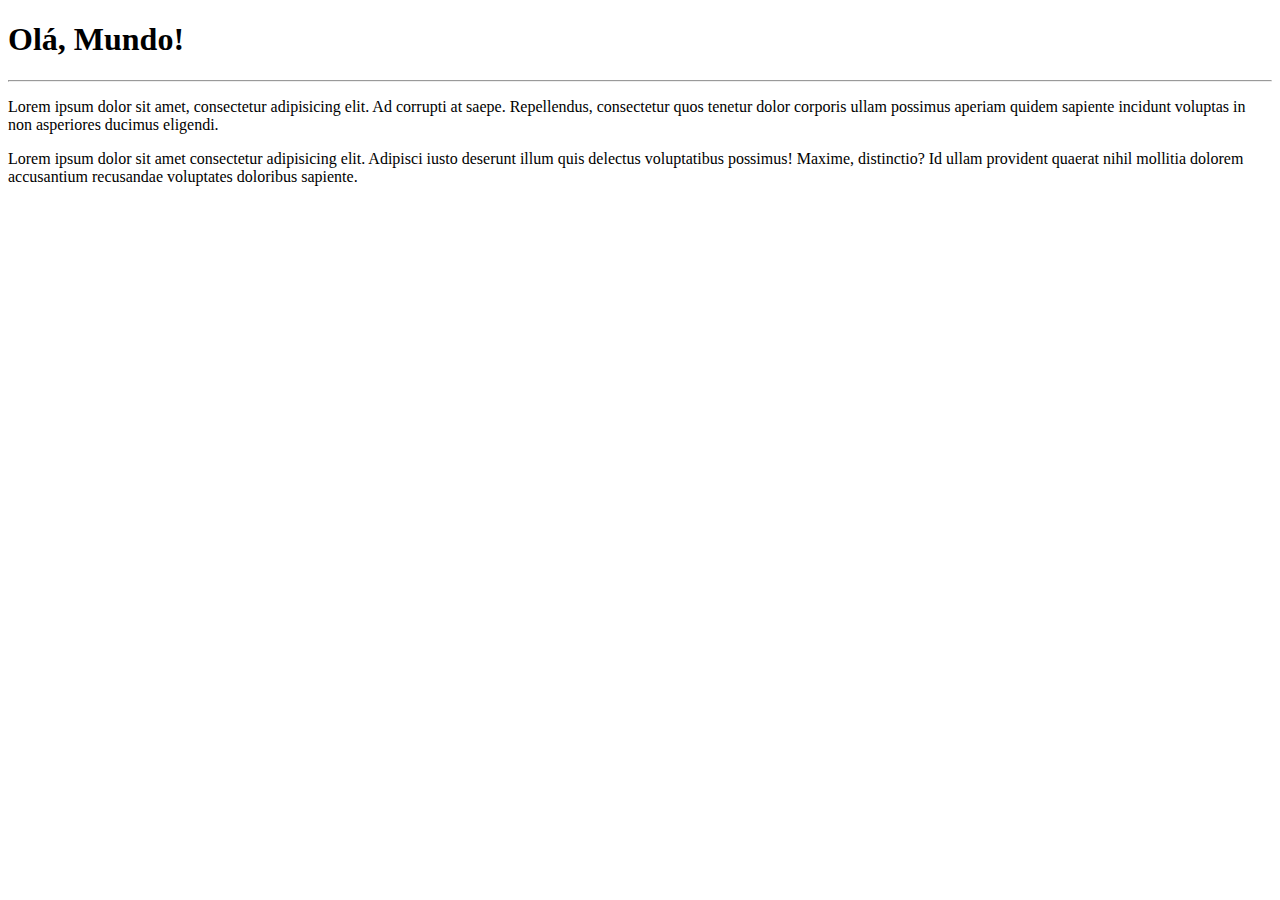
==== site-exemplo/index.html @ 77555a97 "2o Lorem" ====
<!DOCTYPE html>
<html lang="pt-br">
<head>
    <meta charset="UTF-8">
    <meta name="viewport" content="width=device-width, initial-scale=1.0">
    <title>Meu primeiro site em repositório</title>
</head>
<body>
    <h1>Olá, Mundo!</h1>
    <hr>
    <p>Lorem ipsum dolor sit amet, consectetur adipisicing elit. Ad corrupti at saepe. Repellendus, consectetur quos tenetur dolor corporis ullam possimus aperiam quidem sapiente incidunt voluptas in non asperiores ducimus eligendi.</p>
    <p>Lorem ipsum dolor sit amet consectetur adipisicing elit. Adipisci iusto deserunt illum quis delectus voluptatibus possimus! Maxime, distinctio? Id ullam provident quaerat nihil mollitia dolorem accusantium recusandae voluptates doloribus sapiente.</p>
</body>
</html>
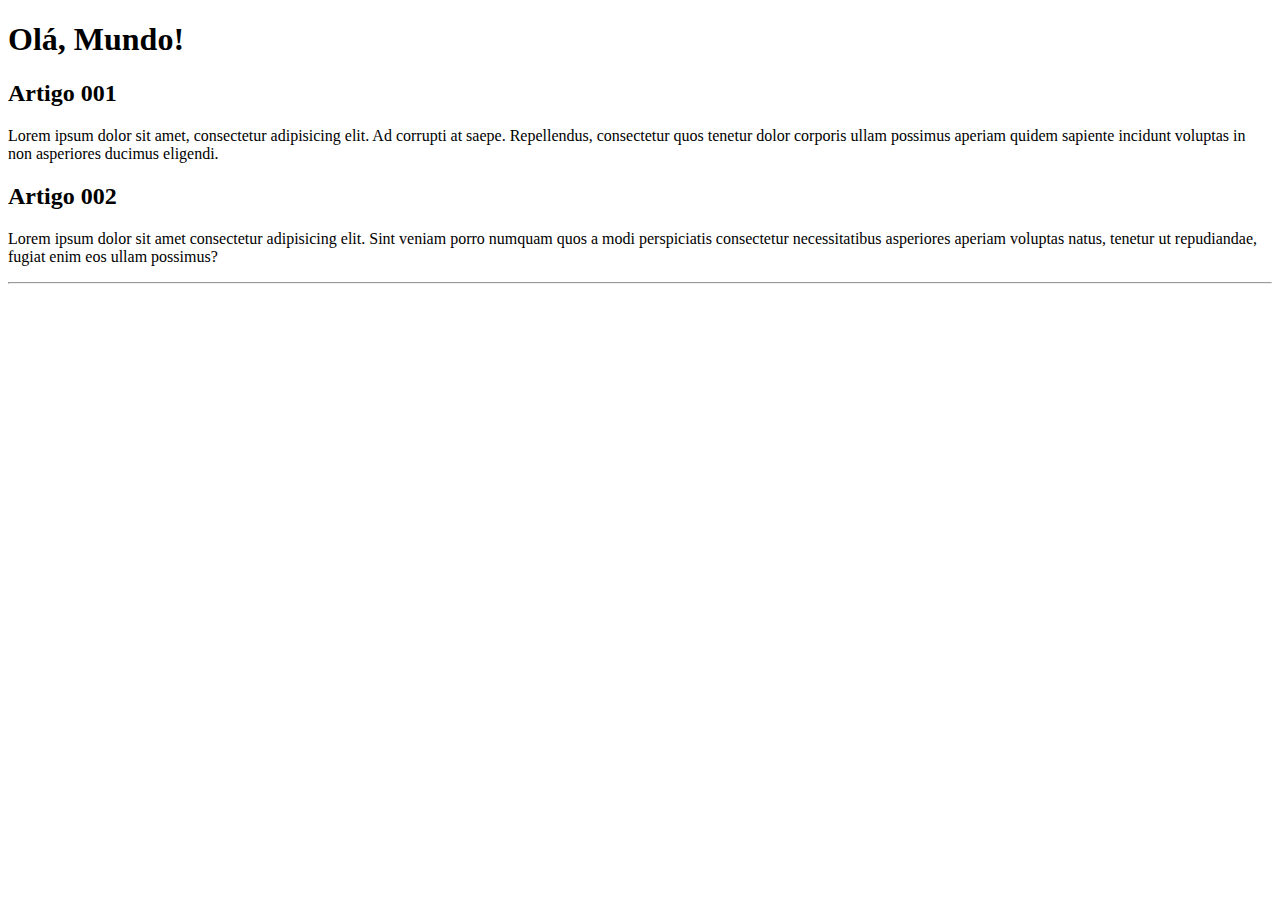
==== commit 890aac16: "Update Index" ====
--- a/site-exemplo/index.html
+++ b/site-exemplo/index.html
@@ -6,9 +6,19 @@
     <title>Meu primeiro site em repositório</title>
 </head>
 <body>
-    <h1>Olá, Mundo!</h1>
-    <hr>
-    <p>Lorem ipsum dolor sit amet, consectetur adipisicing elit. Ad corrupti at saepe. Repellendus, consectetur quos tenetur dolor corporis ullam possimus aperiam quidem sapiente incidunt voluptas in non asperiores ducimus eligendi.</p>
-    <p>Lorem ipsum dolor sit amet consectetur adipisicing elit. Adipisci iusto deserunt illum quis delectus voluptatibus possimus! Maxime, distinctio? Id ullam provident quaerat nihil mollitia dolorem accusantium recusandae voluptates doloribus sapiente.</p>
+    <main>
+        <header>
+            <h1>Olá, Mundo!</h1>
+            <article>
+                <h2> Artigo 001</h2>
+                <p>Lorem ipsum dolor sit amet, consectetur adipisicing elit. Ad corrupti at saepe. Repellendus, consectetur quos tenetur dolor corporis ullam possimus aperiam quidem sapiente incidunt voluptas in non asperiores ducimus eligendi.</p>
+            </article>
+            <article>
+                <h2>Artigo 002</h2>
+                <p>Lorem ipsum dolor sit amet consectetur adipisicing elit. Sint veniam porro numquam quos a modi perspiciatis consectetur necessitatibus asperiores aperiam voluptas natus, tenetur ut repudiandae, fugiat enim eos ullam possimus?</p>
+            </article>
+            <hr>
+        </header>
+    </main>
 </body>
 </html>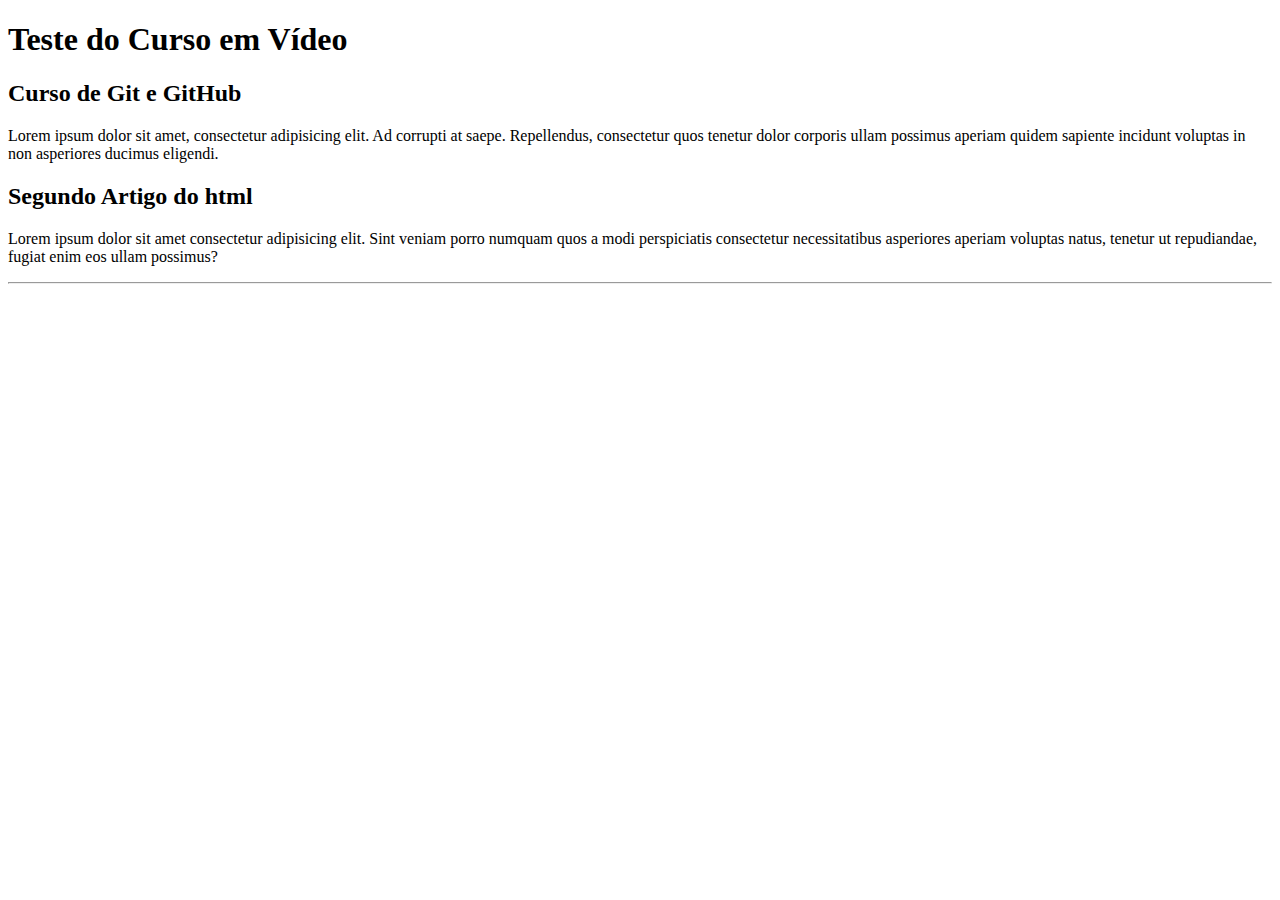
==== commit cec519f8: "Update index.html" ====
--- a/site-exemplo/index.html
+++ b/site-exemplo/index.html
@@ -8,13 +8,13 @@
 <body>
     <main>
         <header>
-            <h1>Olá, Mundo!</h1>
+            <h1>Teste do Curso em Vídeo</h1>
             <article>
-                <h2> Artigo 001</h2>
+                <h2>Curso de Git e GitHub</h2>
                 <p>Lorem ipsum dolor sit amet, consectetur adipisicing elit. Ad corrupti at saepe. Repellendus, consectetur quos tenetur dolor corporis ullam possimus aperiam quidem sapiente incidunt voluptas in non asperiores ducimus eligendi.</p>
             </article>
             <article>
-                <h2>Artigo 002</h2>
+                <h2>Segundo Artigo do html</h2>
                 <p>Lorem ipsum dolor sit amet consectetur adipisicing elit. Sint veniam porro numquam quos a modi perspiciatis consectetur necessitatibus asperiores aperiam voluptas natus, tenetur ut repudiandae, fugiat enim eos ullam possimus?</p>
             </article>
             <hr>
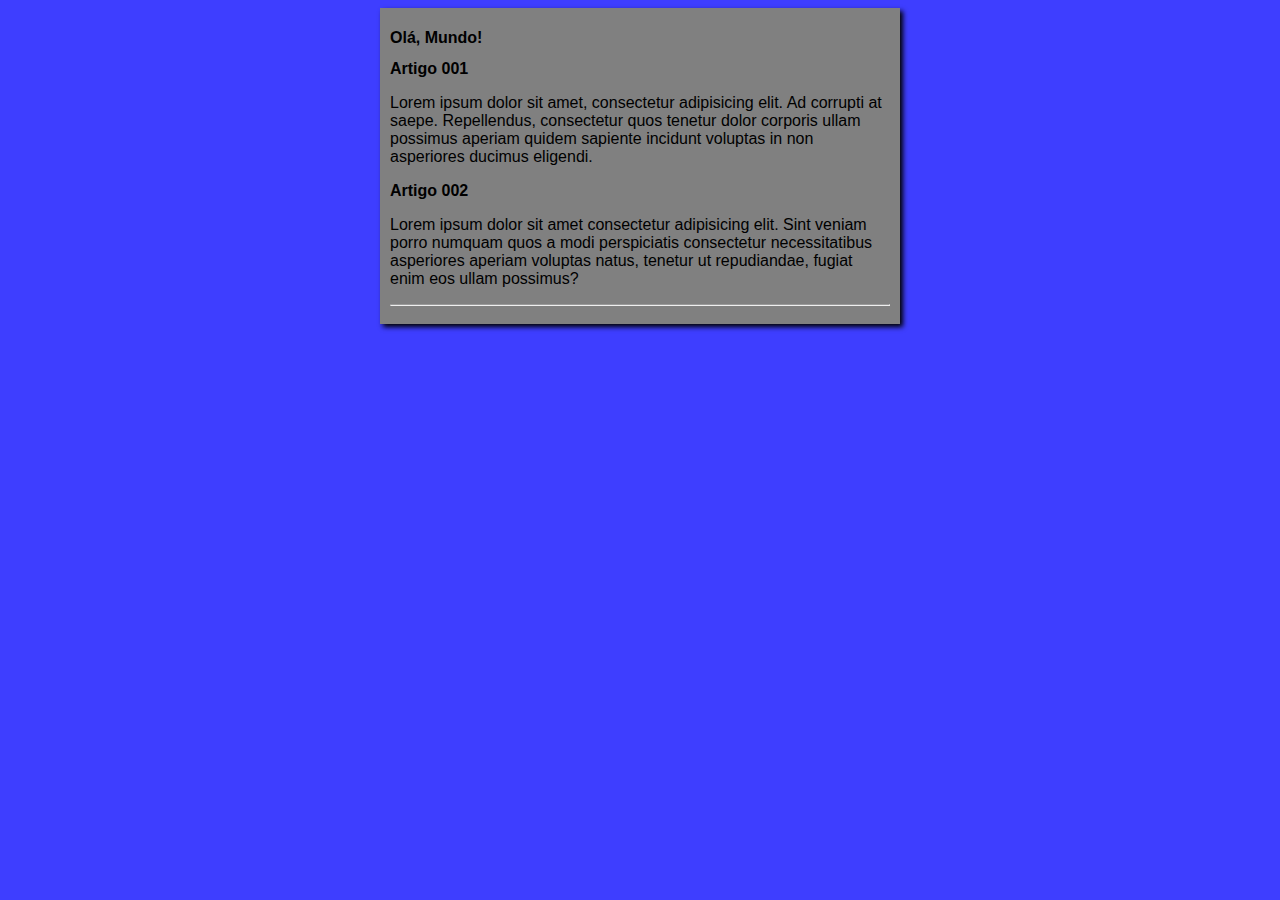
==== commit 49e52f66: "Iniciei o design" ====
--- a/site-exemplo/index.html
+++ b/site-exemplo/index.html
@@ -4,17 +4,18 @@
     <meta charset="UTF-8">
     <meta name="viewport" content="width=device-width, initial-scale=1.0">
     <title>Meu primeiro site em repositório</title>
+    <link rel="stylesheet" href="estilos/style.css">
 </head>
 <body>
     <main>
         <header>
-            <h1>Teste do Curso em Vídeo</h1>
+            <h1>Olá, Mundo!</h1>
             <article>
-                <h2>Curso de Git e GitHub</h2>
+                <h2> Artigo 001</h2>
                 <p>Lorem ipsum dolor sit amet, consectetur adipisicing elit. Ad corrupti at saepe. Repellendus, consectetur quos tenetur dolor corporis ullam possimus aperiam quidem sapiente incidunt voluptas in non asperiores ducimus eligendi.</p>
             </article>
             <article>
-                <h2>Segundo Artigo do html</h2>
+                <h2>Artigo 002</h2>
                 <p>Lorem ipsum dolor sit amet consectetur adipisicing elit. Sint veniam porro numquam quos a modi perspiciatis consectetur necessitatibus asperiores aperiam voluptas natus, tenetur ut repudiandae, fugiat enim eos ullam possimus?</p>
             </article>
             <hr>
--- a/site-exemplo/estilos/style.css
+++ b/site-exemplo/estilos/style.css
@@ -0,0 +1,16 @@
+* {
+    font-family: Arial, Helvetica, sans-serif;
+    font-size: 16px;
+}
+
+body {
+    background-color: rgb(62, 62, 255);
+}
+
+main {
+    background-color: grey;
+    width: 500px;
+    margin: auto;
+    padding: 10px;
+    box-shadow: 3px 3px 5px black;
+}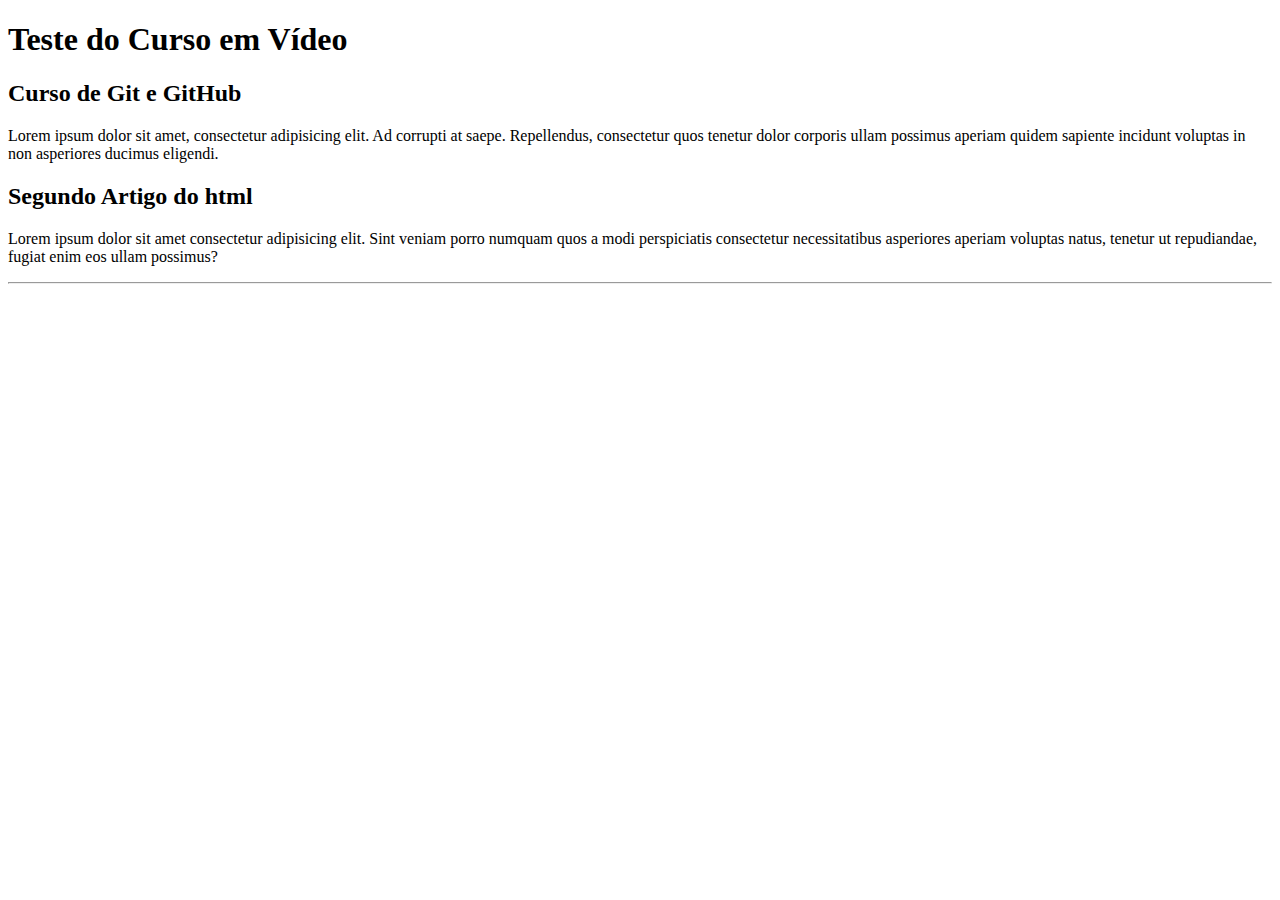
==== commit 34457a5b: "Update index.html" ====
--- a/site-exemplo/index.html
+++ b/site-exemplo/index.html
@@ -3,19 +3,18 @@
 <head>
     <meta charset="UTF-8">
     <meta name="viewport" content="width=device-width, initial-scale=1.0">
-    <title>Meu primeiro site em repositório</title>
-    <link rel="stylesheet" href="estilos/style.css">
+    <title>Teste do Curso em Video</title>
 </head>
 <body>
     <main>
         <header>
-            <h1>Olá, Mundo!</h1>
+            <h1>Teste do Curso em Vídeo</h1>
             <article>
-                <h2> Artigo 001</h2>
+                <h2>Curso de Git e GitHub</h2>
                 <p>Lorem ipsum dolor sit amet, consectetur adipisicing elit. Ad corrupti at saepe. Repellendus, consectetur quos tenetur dolor corporis ullam possimus aperiam quidem sapiente incidunt voluptas in non asperiores ducimus eligendi.</p>
             </article>
             <article>
-                <h2>Artigo 002</h2>
+                <h2>Segundo Artigo do html</h2>
                 <p>Lorem ipsum dolor sit amet consectetur adipisicing elit. Sint veniam porro numquam quos a modi perspiciatis consectetur necessitatibus asperiores aperiam voluptas natus, tenetur ut repudiandae, fugiat enim eos ullam possimus?</p>
             </article>
             <hr>
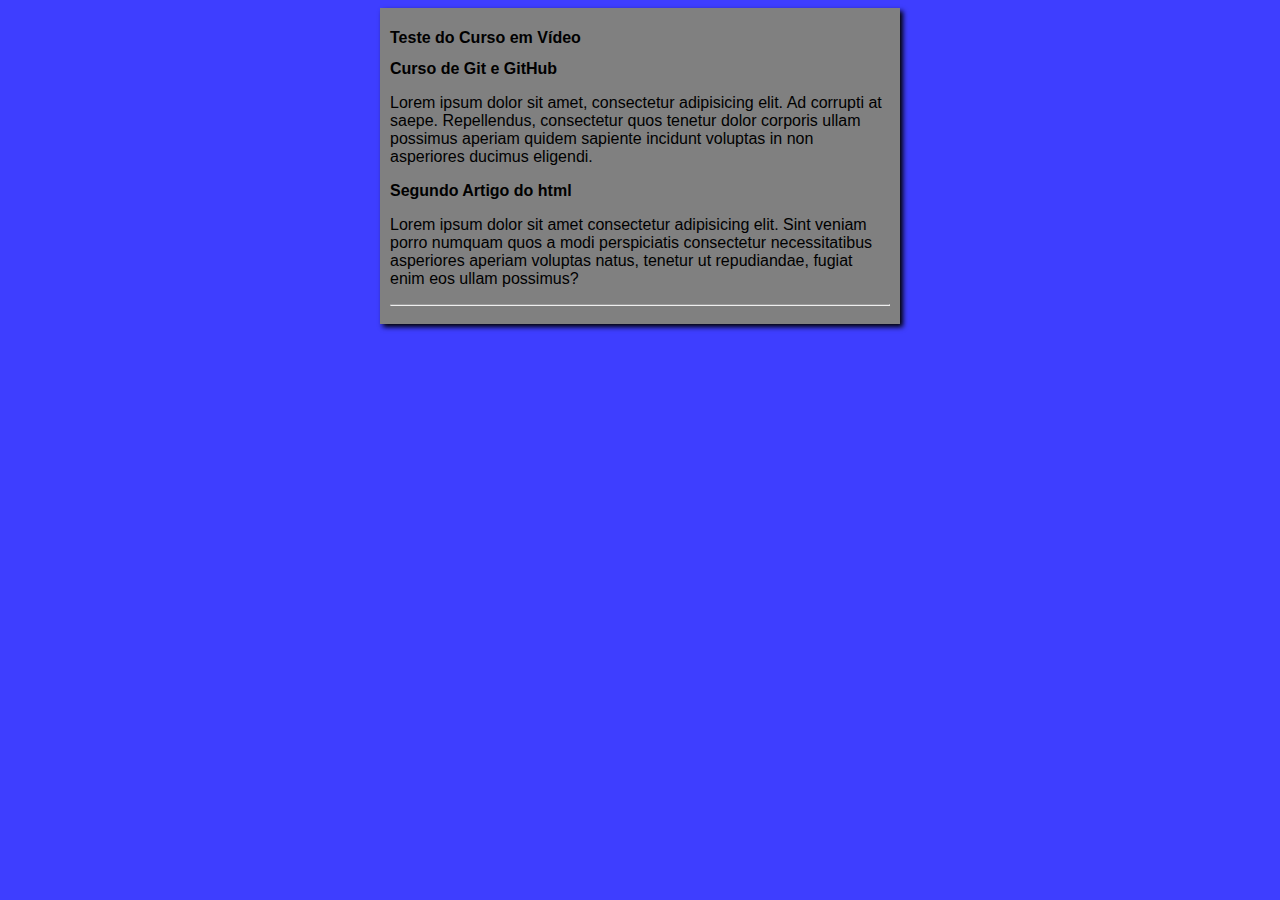
==== commit 347488e0: "Merge branch 'design'" ====
--- a/site-exemplo/index.html
+++ b/site-exemplo/index.html
@@ -3,7 +3,8 @@
 <head>
     <meta charset="UTF-8">
     <meta name="viewport" content="width=device-width, initial-scale=1.0">
-    <title>Teste do Curso em Video</title>
+    <title>Teste do Curso em Vídeo</title>
+    <link rel="stylesheet" href="estilos/style.css">
 </head>
 <body>
     <main>
--- a/site-exemplo/estilos/style.css
+++ b/site-exemplo/estilos/style.css
@@ -0,0 +1,16 @@
+* {
+    font-family: Arial, Helvetica, sans-serif;
+    font-size: 16px;
+}
+
+body {
+    background-color: rgb(62, 62, 255);
+}
+
+main {
+    background-color: grey;
+    width: 500px;
+    margin: auto;
+    padding: 10px;
+    box-shadow: 3px 3px 5px black;
+}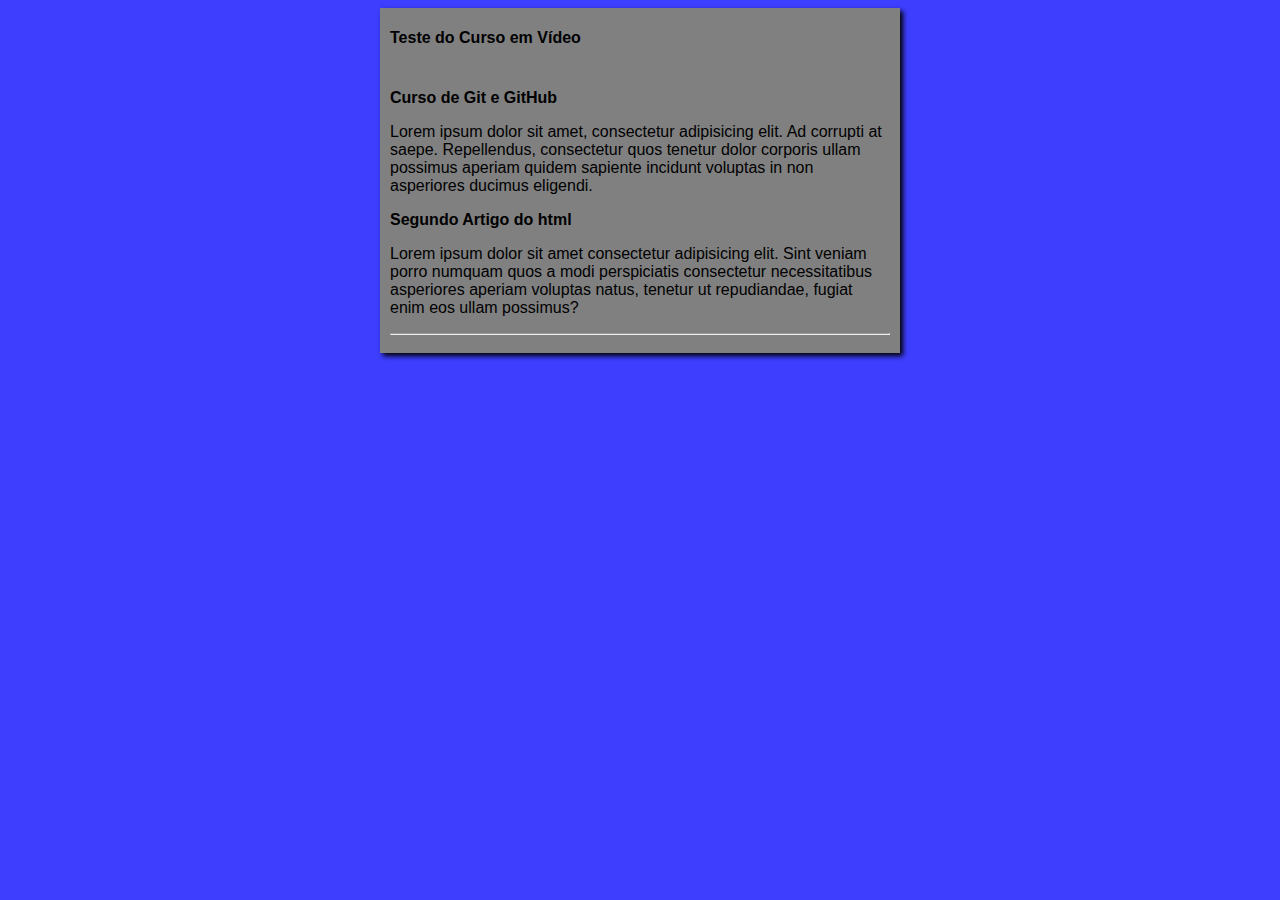
==== commit 9d1fe296: "Update index.html" ====
--- a/site-exemplo/index.html
+++ b/site-exemplo/index.html
@@ -10,6 +10,7 @@
     <main>
         <header>
             <h1>Teste do Curso em Vídeo</h1>
+            <img src="" alt="">
             <article>
                 <h2>Curso de Git e GitHub</h2>
                 <p>Lorem ipsum dolor sit amet, consectetur adipisicing elit. Ad corrupti at saepe. Repellendus, consectetur quos tenetur dolor corporis ullam possimus aperiam quidem sapiente incidunt voluptas in non asperiores ducimus eligendi.</p>
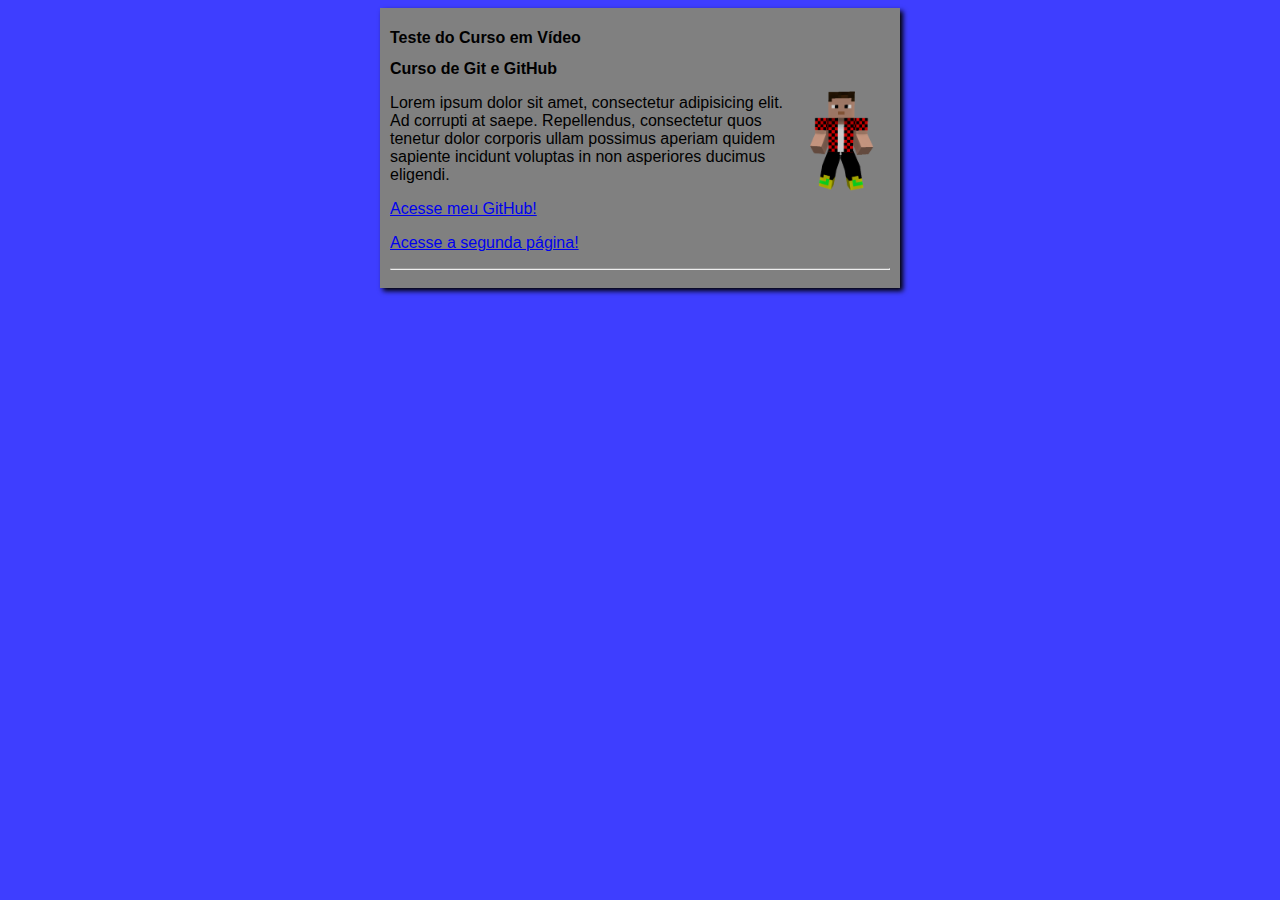
==== commit 9a40457d: "Atualizando projeto" ====
--- a/site-exemplo/index.html
+++ b/site-exemplo/index.html
@@ -10,14 +10,13 @@
     <main>
         <header>
             <h1>Teste do Curso em Vídeo</h1>
-            <img src="" alt="">
+            
             <article>
                 <h2>Curso de Git e GitHub</h2>
+                <img class = "lado" src="imagens/bydebil00.png" alt="Bydebil00">
                 <p>Lorem ipsum dolor sit amet, consectetur adipisicing elit. Ad corrupti at saepe. Repellendus, consectetur quos tenetur dolor corporis ullam possimus aperiam quidem sapiente incidunt voluptas in non asperiores ducimus eligendi.</p>
-            </article>
-            <article>
-                <h2>Segundo Artigo do html</h2>
-                <p>Lorem ipsum dolor sit amet consectetur adipisicing elit. Sint veniam porro numquam quos a modi perspiciatis consectetur necessitatibus asperiores aperiam voluptas natus, tenetur ut repudiandae, fugiat enim eos ullam possimus?</p>
+                <p><a href="https://www.github.com/Gaplima">Acesse meu GitHub!</a></p>
+                <p><a href="segundo.html">Acesse a segunda página!</a></p>
             </article>
             <hr>
         </header>
--- a/site-exemplo/estilos/style.css
+++ b/site-exemplo/estilos/style.css
@@ -13,4 +13,12 @@
     margin: auto;
     padding: 10px;
     box-shadow: 3px 3px 5px black;
+}
+img.lado {
+    float: right;
+    width: 100px;
+}
+img.voltar {
+    float: left;
+    width: 32px;
 }